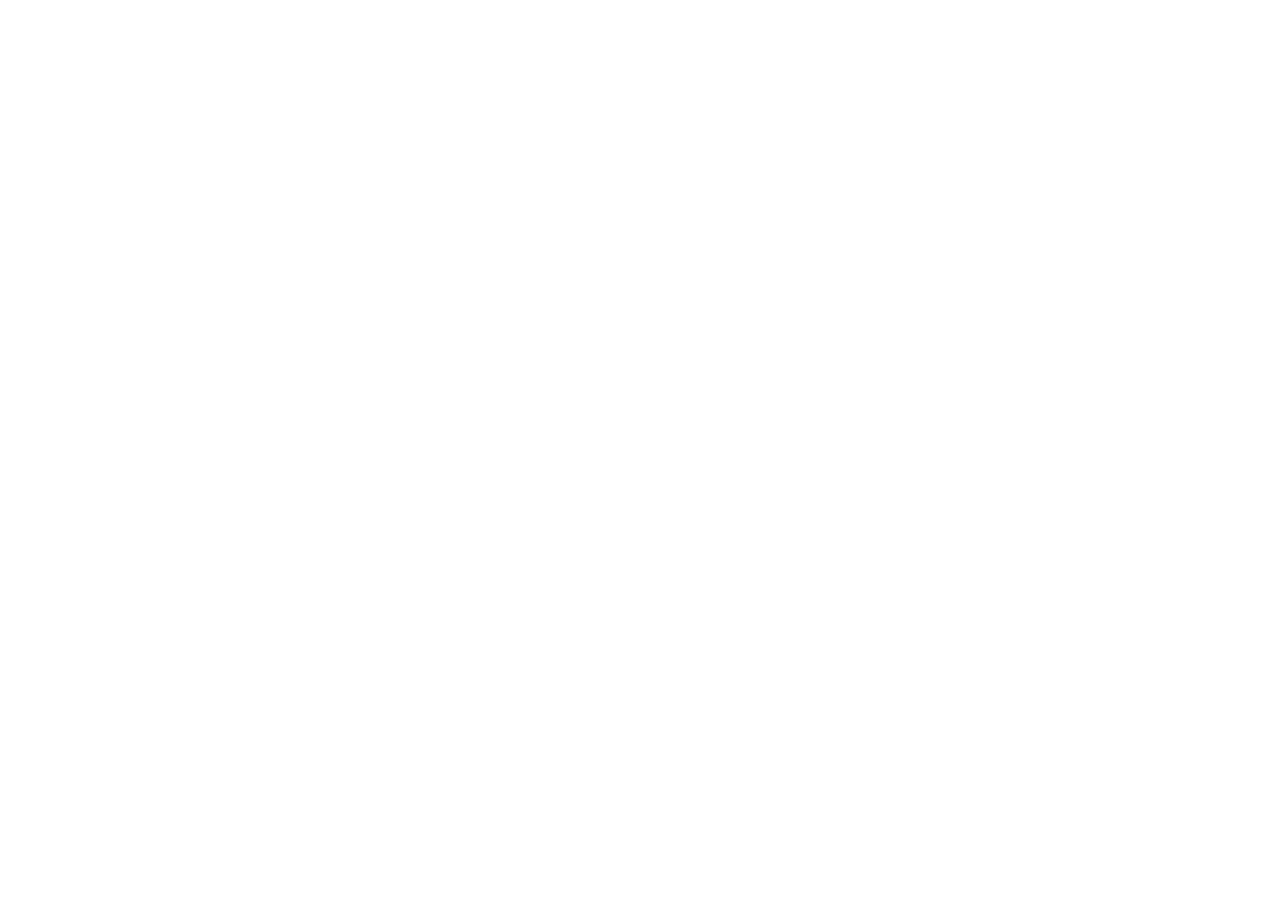
==== index.html @ 715d37e9 "initial base files" ====
<!DOCTYPE html>
<html lang="en">
<head>
    <meta charset="UTF-8">
    <meta name="viewport" content="width=device-width, initial-scale=1.0">
    <title>Document</title>
</head>
<body>
    
</body>
</html>
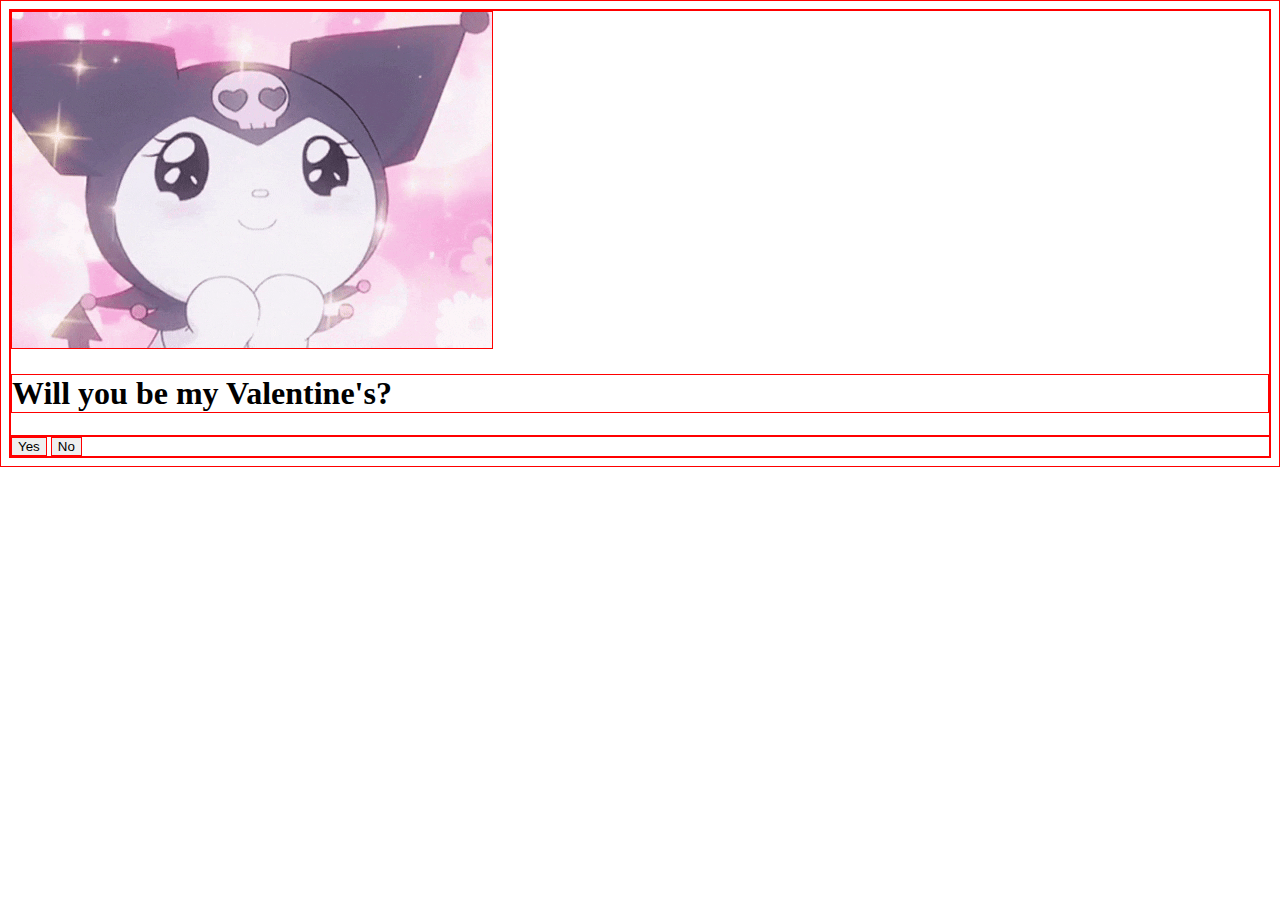
==== commit 226140ba: "basic features and gifs" ====
--- a/index.html
+++ b/index.html
@@ -3,9 +3,22 @@
 <head>
     <meta charset="UTF-8">
     <meta name="viewport" content="width=device-width, initial-scale=1.0">
-    <title>Document</title>
+    <title>will you be my Valentine's?</title>
+
+    <link rel="stylesheet" href="./assets/css/style.css">
 </head>
 <body>
-    
+    <main class="container">
+        <img src="./assets/images/kuromi-plead.gif" alt="A cute gif of Kuromi"/>
+        <h1>
+            Will you be my Valentine's?
+        </h1>
+    </main>
+    <div>
+        <button>Yes</button>
+        <button>No</button>
+    </div>
+
+    <script src="script.js"></script>
 </body>
 </html>--- a/assets/css/style.css
+++ b/assets/css/style.css
@@ -0,0 +1,3 @@
+* {
+    border: solid 1px red;
+}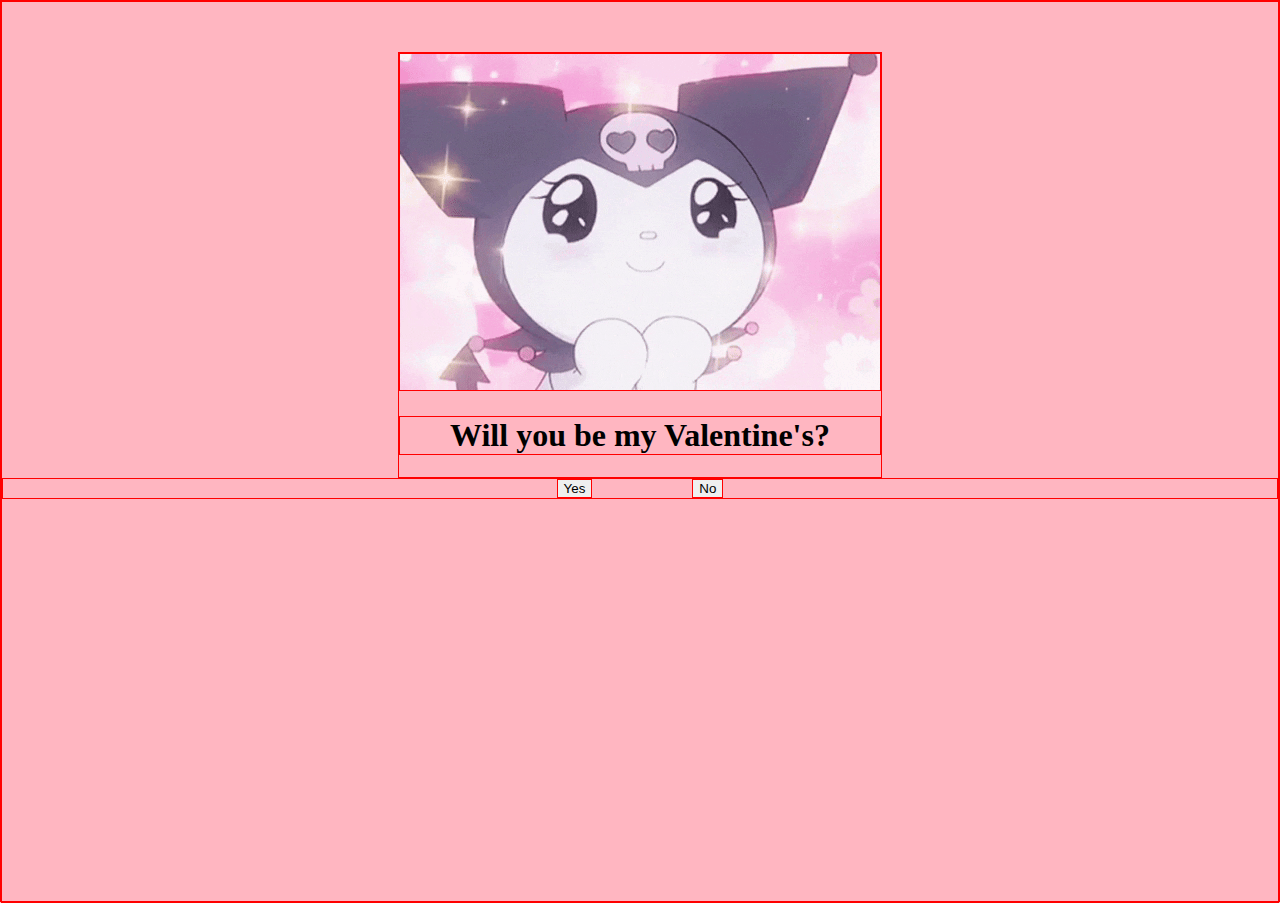
==== commit 76cec70a: "centering and styling features" ====
--- a/index.html
+++ b/index.html
@@ -9,12 +9,12 @@
 </head>
 <body>
     <main class="container">
-        <img src="./assets/images/kuromi-plead.gif" alt="A cute gif of Kuromi"/>
+        <img src="./assets/images/kuromi-plead.gif" id="kuromi-gif" alt="A cute gif of Kuromi"/>
         <h1>
             Will you be my Valentine's?
         </h1>
     </main>
-    <div>
+    <div class="btn-container">
         <button>Yes</button>
         <button>No</button>
     </div>
--- a/assets/css/style.css
+++ b/assets/css/style.css
@@ -1,3 +1,28 @@
 * {
     border: solid 1px red;
-}+}
+
+html, body {
+    height: 100%;
+    margin: 0;
+    padding: 0;
+}
+
+body {
+    display: flex;
+    flex-direction: column;
+    background-color: lightpink;
+    text-align: center;
+}
+
+.container {
+    max-width: 100%;
+    margin: 50px auto 0 auto;
+}
+
+
+.btn-container {
+    display: flex;
+    justify-content: center;
+    gap: 100px;
+}
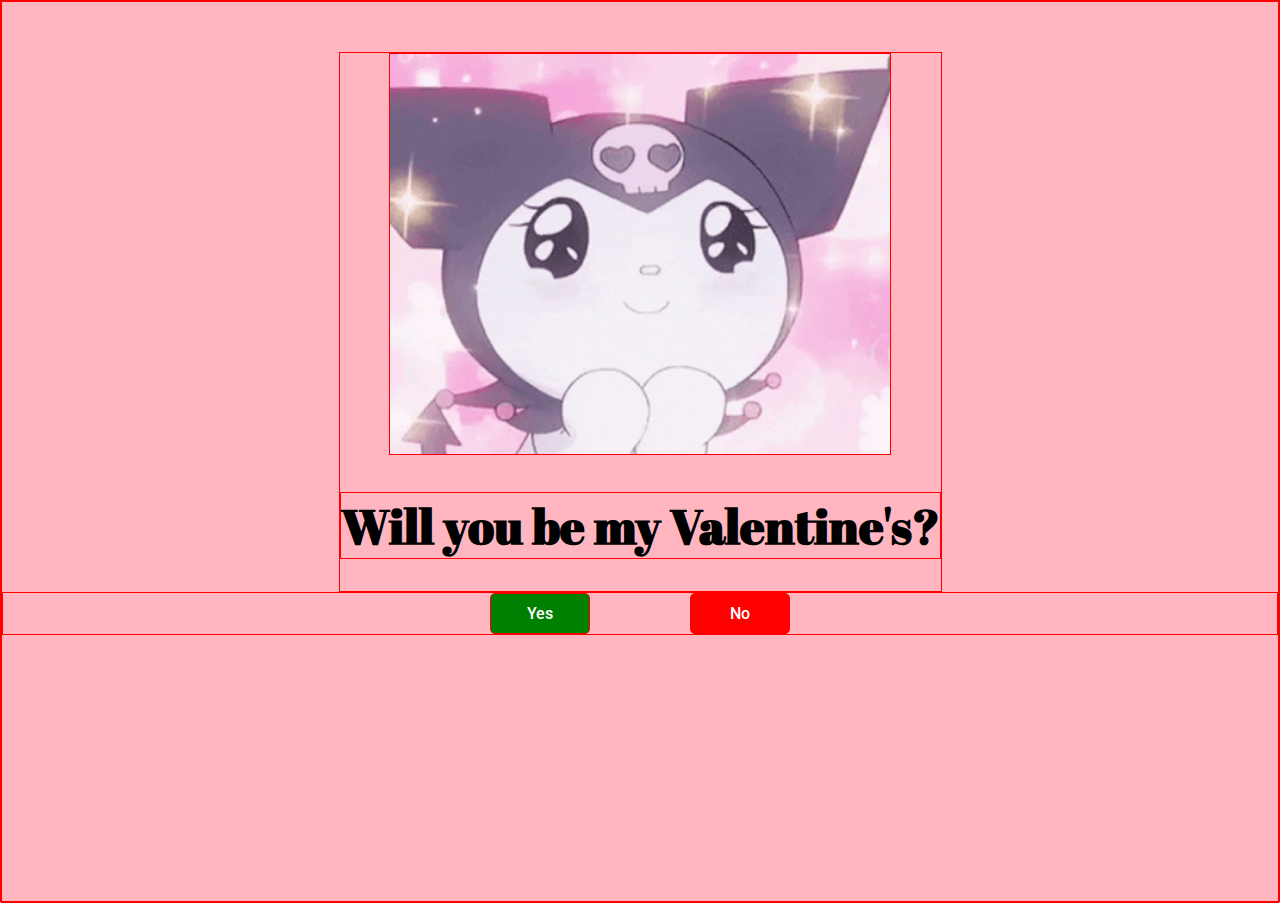
==== commit 92bb57eb: "button and padding styling" ====
--- a/index.html
+++ b/index.html
@@ -6,6 +6,9 @@
     <title>will you be my Valentine's?</title>
 
     <link rel="stylesheet" href="./assets/css/style.css">
+    <link rel="preconnect" href="https://fonts.googleapis.com">
+    <link rel="preconnect" href="https://fonts.gstatic.com" crossorigin>
+    <link href="https://fonts.googleapis.com/css2?family=Abril+Fatface&family=Roboto:ital,wght@0,100..900;1,100..900&display=swap" rel="stylesheet">
 </head>
 <body>
     <main class="container">
@@ -15,8 +18,8 @@
         </h1>
     </main>
     <div class="btn-container">
-        <button>Yes</button>
-        <button>No</button>
+        <button id="yes-btn">Yes</button>
+        <button id="no-btn">No</button>
     </div>
 
     <script src="script.js"></script>
--- a/assets/css/style.css
+++ b/assets/css/style.css
@@ -13,6 +13,7 @@
     flex-direction: column;
     background-color: lightpink;
     text-align: center;
+    font-family: "Abril Fatface";
 }
 
 .container {
@@ -20,9 +21,43 @@
     margin: 50px auto 0 auto;
 }
 
+#kuromi-gif {
+    width: 500px;
+    height: 400px;
+    object-fit: cover;
+}
+
+h1 {
+    font-size: 3rem;
+}
 
 .btn-container {
     display: flex;
     justify-content: center;
     gap: 100px;
 }
+
+button {
+    border-radius: 5px;
+    color: white;
+    font-size: 1rem;
+    font-family: "Roboto";
+    font-weight: 500;
+    cursor: pointer;
+    min-width: 100px;
+    max-width: 500px;
+    padding: 10px 15px;
+    transition: transform 0.1s ease;
+}
+
+button:hover {
+    scale: 1.05;
+}
+
+#yes-btn {
+    background-color: green;
+}
+
+#no-btn {
+    background-color: red;
+}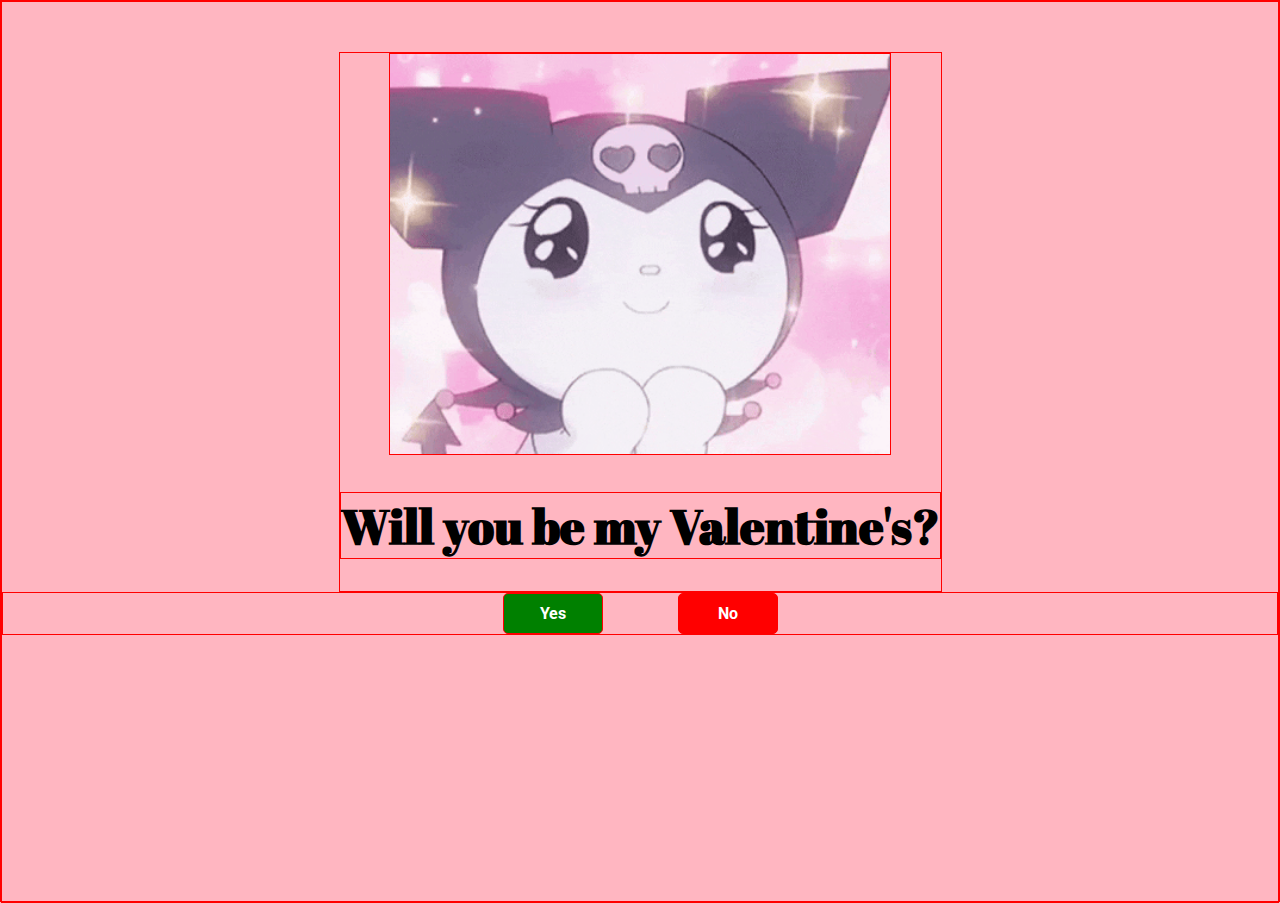
==== commit 0a1d159c: "add page when clicking on yes button and import font in css" ====
--- a/index.html
+++ b/index.html
@@ -3,12 +3,10 @@
 <head>
     <meta charset="UTF-8">
     <meta name="viewport" content="width=device-width, initial-scale=1.0">
-    <title>will you be my Valentine's?</title>
+    <title>will you be my valentine's?</title>
 
     <link rel="stylesheet" href="./assets/css/style.css">
-    <link rel="preconnect" href="https://fonts.googleapis.com">
-    <link rel="preconnect" href="https://fonts.gstatic.com" crossorigin>
-    <link href="https://fonts.googleapis.com/css2?family=Abril+Fatface&family=Roboto:ital,wght@0,100..900;1,100..900&display=swap" rel="stylesheet">
+
 </head>
 <body>
     <main class="container">
@@ -18,7 +16,7 @@
         </h1>
     </main>
     <div class="btn-container">
-        <button id="yes-btn">Yes</button>
+        <button id="yes-btn" onclick="window.location.href='yes.html'">Yes</button>
         <button id="no-btn">No</button>
     </div>
 
--- a/assets/css/style.css
+++ b/assets/css/style.css
@@ -1,3 +1,5 @@
+@import url('https://fonts.googleapis.com/css2?family=Abril+Fatface&family=Roboto:ital,wght@0,100..900;1,100..900&display=swap');
+
 * {
     border: solid 1px red;
 }
@@ -34,7 +36,7 @@
 .btn-container {
     display: flex;
     justify-content: center;
-    gap: 100px;
+    gap: 75px;
 }
 
 button {
@@ -42,12 +44,11 @@
     color: white;
     font-size: 1rem;
     font-family: "Roboto";
-    font-weight: 500;
+    font-weight: 700;
     cursor: pointer;
     min-width: 100px;
     max-width: 500px;
     padding: 10px 15px;
-    transition: transform 0.1s ease;
 }
 
 button:hover {
